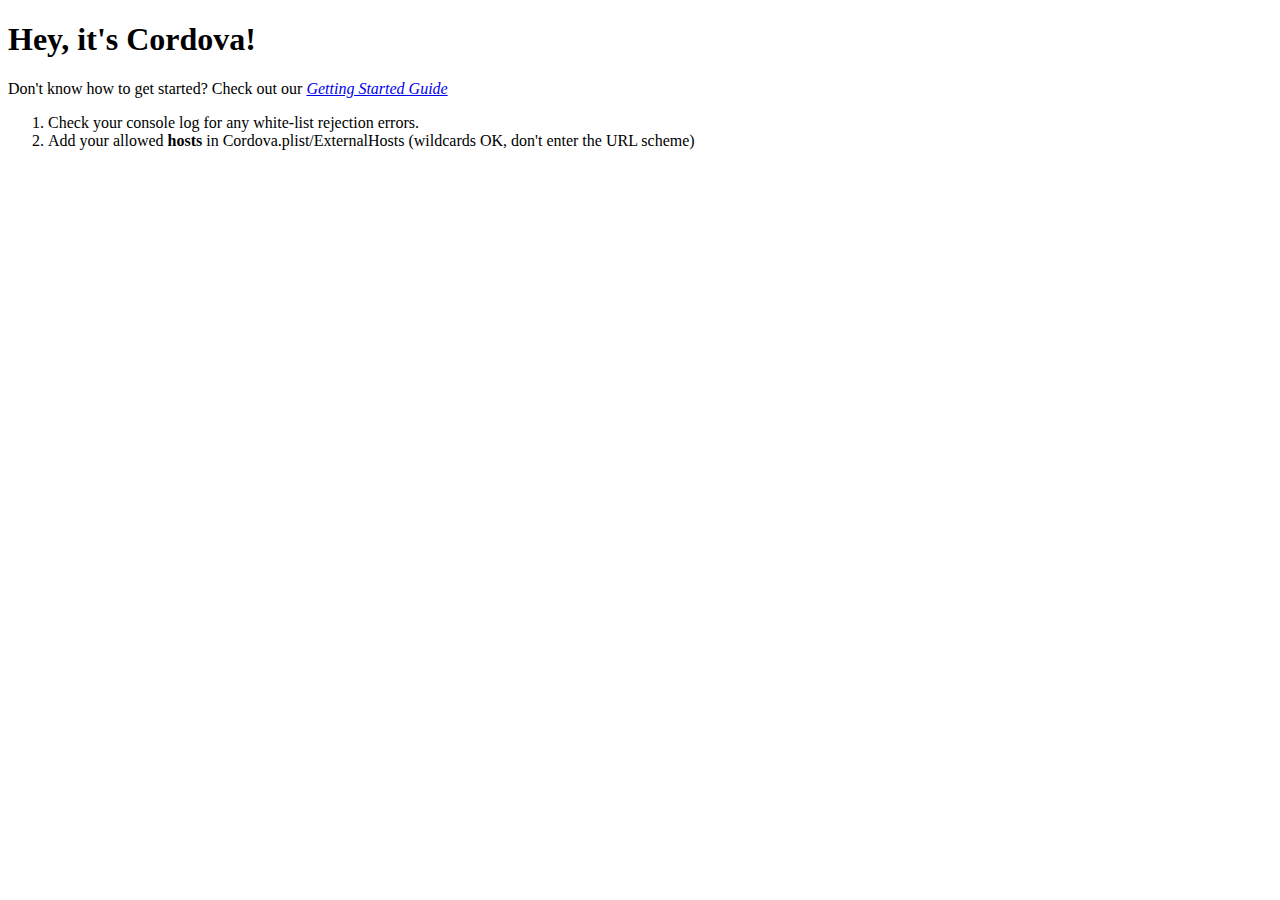
==== www/index.html @ 3640b10f "first commit" ====
<!DOCTYPE html>
<html>
  <head>
  <title></title>
  
    <meta name="viewport" content="width=device-width, initial-scale=1.0, maximum-scale=1.0, user-scalable=no;" />
	<meta charset="utf-8">


	<!-- iPad/iPhone specific css below, add after your main css >
	<link rel="stylesheet" media="only screen and (max-device-width: 1024px)" href="ipad.css" type="text/css" />		
	<link rel="stylesheet" media="only screen and (max-device-width: 480px)" href="iphone.css" type="text/css" />		
	-->
	<!-- If your application is targeting iOS BEFORE 4.0 you MUST put json2.js from http://www.JSON.org/json2.js into your www directory and include it here -->
	<script type="text/javascript" charset="utf-8" src="cordova-1.7.0.js"></script>
    <script type="text/javascript">


	// If you want to prevent dragging, uncomment this section
	/*
	function preventBehavior(e) 
	{ 
      e.preventDefault(); 
    };
	document.addEventListener("touchmove", preventBehavior, false);
	*/
	
	/* If you are supporting your own protocol, the var invokeString will contain any arguments to the app launch.
	see http://iphonedevelopertips.com/cocoa/launching-your-own-application-via-a-custom-url-scheme.html
	for more details -jm */
	/*
	function handleOpenURL(url)
	{
		// TODO: do something with the url passed in.
	}
	*/
	
	function onBodyLoad()
	{		
		document.addEventListener("deviceready", onDeviceReady, false);
	}
	
	/* When this function is called, Cordova has been initialized and is ready to roll */
	/* If you are supporting your own protocol, the var invokeString will contain any arguments to the app launch.
	see http://iphonedevelopertips.com/cocoa/launching-your-own-application-via-a-custom-url-scheme.html
	for more details -jm */
	function onDeviceReady()
	{
		// do your thing!
		navigator.notification.alert("Cordova is working")
	}
    
    </script>
  </head>
  <body onload="onBodyLoad()">
	<h1>Hey, it's Cordova!</h1>
	<p>Don't know how to get started? Check out our <em><a target="_blank" href="http://docs.phonegap.com/en/edge/guide_getting-started_ios_index.md.html#Getting%20Started%20with%20iOS">Getting Started Guide</a></em>
	<br />
	<ol>
		<li>Check your console log for any white-list rejection errors.</li>
		<li>Add your allowed <strong>hosts</strong> in Cordova.plist/ExternalHosts (wildcards OK, don't enter the URL scheme)</li>
	</ol>
  </body>
</html>
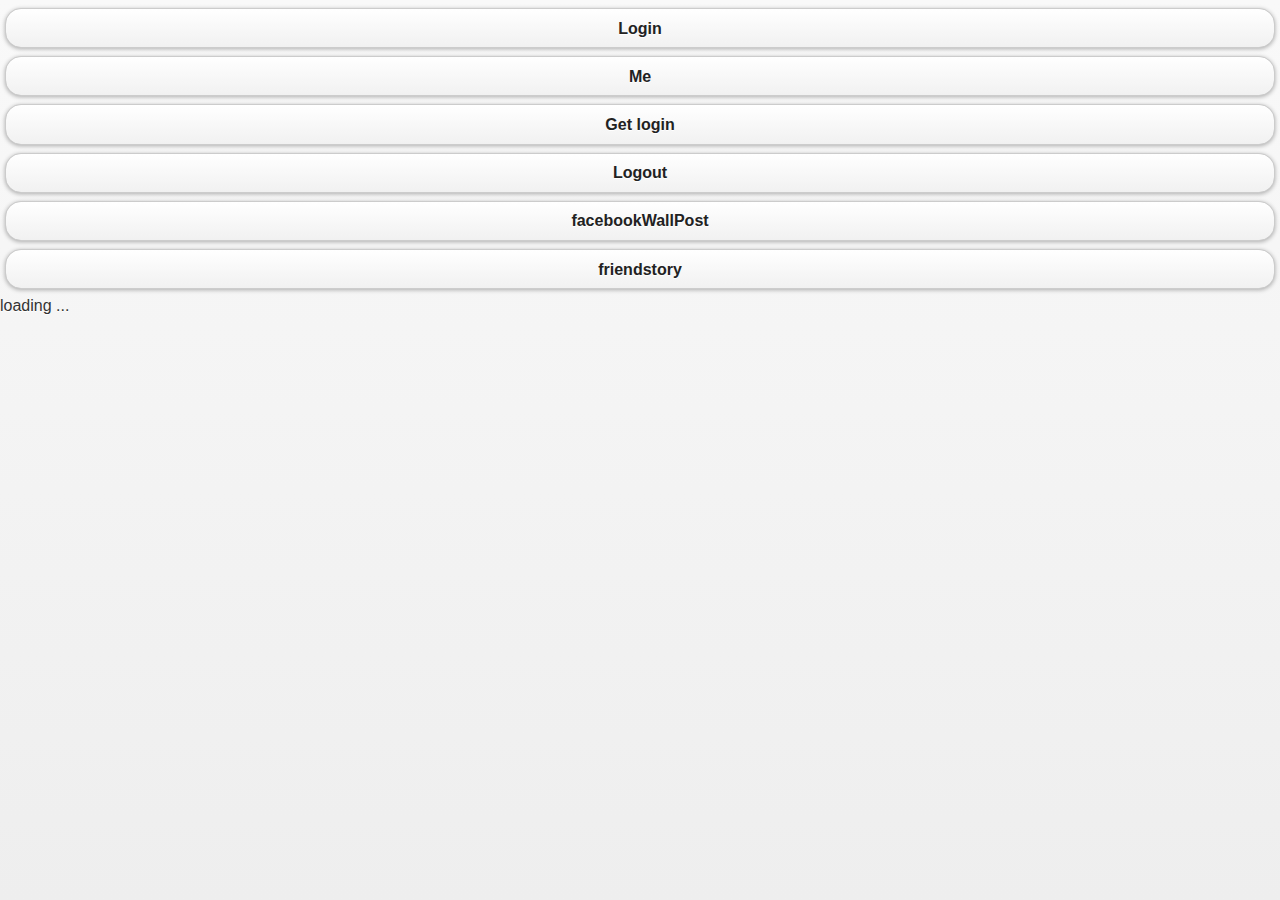
==== commit 4f86d6dd: "Added Facebook Integration" ====
--- a/www/index.html
+++ b/www/index.html
@@ -13,6 +13,11 @@
 	-->
 	<!-- If your application is targeting iOS BEFORE 4.0 you MUST put json2.js from http://www.JSON.org/json2.js into your www directory and include it here -->
 	<script type="text/javascript" charset="utf-8" src="cordova-1.7.0.js"></script>
+    <link rel="stylesheet" type="text/css" href="js/jquery.mobile-1.1.0.min.css" />
+    <script type="text/javascript" src="js/jquery-1.7.2.min.js"></script> 
+    <script type="text/javascript" src="js/jquery.mobile-1.1.0.min.js"></script>
+    <script type="text/javascript" src="js/cdv-plugin-fb-connect.js"></script>
+    <script type="text/javascript" src="js/facebook_js_sdk.js"></script>
     <script type="text/javascript">
 
 
@@ -44,21 +49,159 @@
 	/* If you are supporting your own protocol, the var invokeString will contain any arguments to the app launch.
 	see http://iphonedevelopertips.com/cocoa/launching-your-own-application-via-a-custom-url-scheme.html
 	for more details -jm */
-	function onDeviceReady()
-	{
-		// do your thing!
-		navigator.notification.alert("Cordova is working")
-	}
     
     </script>
   </head>
-  <body onload="onBodyLoad()">
-	<h1>Hey, it's Cordova!</h1>
-	<p>Don't know how to get started? Check out our <em><a target="_blank" href="http://docs.phonegap.com/en/edge/guide_getting-started_ios_index.md.html#Getting%20Started%20with%20iOS">Getting Started Guide</a></em>
-	<br />
-	<ol>
-		<li>Check your console log for any white-list rejection errors.</li>
-		<li>Add your allowed <strong>hosts</strong> in Cordova.plist/ExternalHosts (wildcards OK, don't enter the URL scheme)</li>
-	</ol>
+  <body>
+      <button onclick="login()">Login</button>
+      <button onclick="me()">Me</button>
+      <!--<button onclick="getSession()">Get session</button>-->
+      <button onclick="getLoginStatus()">Get login</button>
+      <button onclick="logout()">Logout</button>
+      <button onclick="facebookWallPost()">facebookWallPost</button>
+      <button onclick="publishStoryFriend()">friendstory</button>
+      
+      <div id="data">loading ...</div>
+      
+      <!--<script src="http://localhost:8080/target/target-script-min.js#anonymous"></script>-->
+      <div id="fb-root"></div>
+      <!-- cordova -->
+      <script src="cordova-1.5.0.js"></script>
+      <!-- cordova facebook plugin -->
+      <script src="cdv-plugin-fb-connect.js"></script>
+      <!-- facebook js sdk -->
+      <script src="facebook_js_sdk.js"></script>
+      
+      <script>
+          
+          if ((typeof cordova == 'undefined') && (typeof Cordova == 'undefined')) alert('Cordova variable does not exist. Check that you have included cordova.js correctly');
+          if (typeof CDV == 'undefined') alert('CDV variable does not exist. Check that you have included cdv-plugin-fb-connect.js correctly');
+          if (typeof FB == 'undefined') alert('FB variable does not exist. Check that you have included the Facebook JS SDK file.');
+          
+          FB.Event.subscribe('auth.login', function(response) {
+                             alert('auth.login event');
+                             });
+          
+          FB.Event.subscribe('auth.logout', function(response) {
+                             alert('auth.logout event');
+                             });
+          
+          FB.Event.subscribe('auth.sessionChange', function(response) {
+                             alert('auth.sessionChange event');
+                             });
+          
+          FB.Event.subscribe('auth.statusChange', function(response) {
+                             alert('auth.statusChange event');
+                             });
+          
+          /*function getSession() {
+           alert("session: " + JSON.stringify(FB.getSession()));
+           }
+           */
+          function getLoginStatus() {
+              FB.getLoginStatus(function(response) {
+                                if (response.status == 'connected') {
+                                alert('logged in');
+                                } else {
+                                alert('not logged in');
+                                }
+                                });
+          }
+          var friendIDs = [];
+          var fdata;
+          function me() {
+              FB.api('/me/friends', { fields: 'id, name, picture' },  function(response) {
+                     if (response.error) {
+                     alert(JSON.stringify(response.error));
+                     } else {
+                     var data = document.getElementById('data');
+                     fdata=response.data;
+                     console.log("fdata: "+fdata);
+                     response.data.forEach(function(item) {
+                                           var d = document.createElement('div');
+                                           d.innerHTML = "<img src="+item.picture+"/>"+item.name;
+                                           data.appendChild(d);
+                                           });
+                     }
+                     var friends = response.data;
+                     console.log(friends.length); 
+                     for (var k = 0; k < friends.length && k < 200; k++) {
+                     var friend = friends[k];
+                     var index = 1;
+                     
+                     friendIDs[k] = friend.id;
+                     //friendsInfo[k] = friend;
+                     }
+                     console.log("friendId's: "+friendIDs);
+                     });
+          }
+          
+          function logout() {
+              FB.logout(function(response) {
+                        alert('logged out');
+                        });
+          }
+          
+          function login() {
+              FB.login(
+                       function(response) {
+                       if (response.session) {
+                       alert('logged in');
+                       } else {
+                       alert('not logged in');
+                       }
+                       },
+                       { scope: "email" }
+                       );
+          }
+          
+          
+          function facebookWallPost() {
+              console.log('Debug 1');
+              var params = {
+                  method: 'feed',
+                  name: 'Facebook Dialogs',
+                  link: 'https://developers.facebook.com/docs/reference/dialogs/',
+                  picture: 'http://fbrell.com/f8.jpg',
+                  caption: 'Reference Documentation',
+                  description: 'Dialogs provide a simple, consistent interface for applications to interface with users.'
+              };
+              console.log(params);
+              FB.ui(params, function(obj) { console.log(obj);});
+          }
+          
+          function publishStoryFriend() {
+              randNum = Math.floor ( Math.random() * friendIDs.length ); 
+              
+              var friendID = friendIDs[randNum];
+              if (friendID == undefined){
+                  alert('please click the me button to get a list of friends first');
+              }else{
+                  console.log("friend id: " + friendID );
+                  console.log('Opening a dialog for friendID: ', friendID);
+                  var params = {
+                      method: 'feed',
+                      to: friendID.toString(),
+                      name: 'Facebook Dialogs',
+                      link: 'https://developers.facebook.com/docs/reference/dialogs/',
+                      picture: 'http://fbrell.com/f8.jpg',
+                      caption: 'Reference Documentation',
+                      description: 'Dialogs provide a simple, consistent interface for applications to interface with users.'
+                  };
+                  FB.ui(params, function(obj) { console.log(obj);});
+              }
+          }
+          
+          document.addEventListener('deviceready', function() {
+                                    try {
+                                    
+                                    FB.init({ appId: "152254864868681", nativeInterface: CDV.FB, useCachedDialogs: false });
+                                    document.getElementById('data').innerHTML = "";
+                                    } catch (e) {
+                                    alert(e);
+                                    }
+                                    }, false);
+          </script>
+      <div id="log"></div>  
   </body>
 </html>
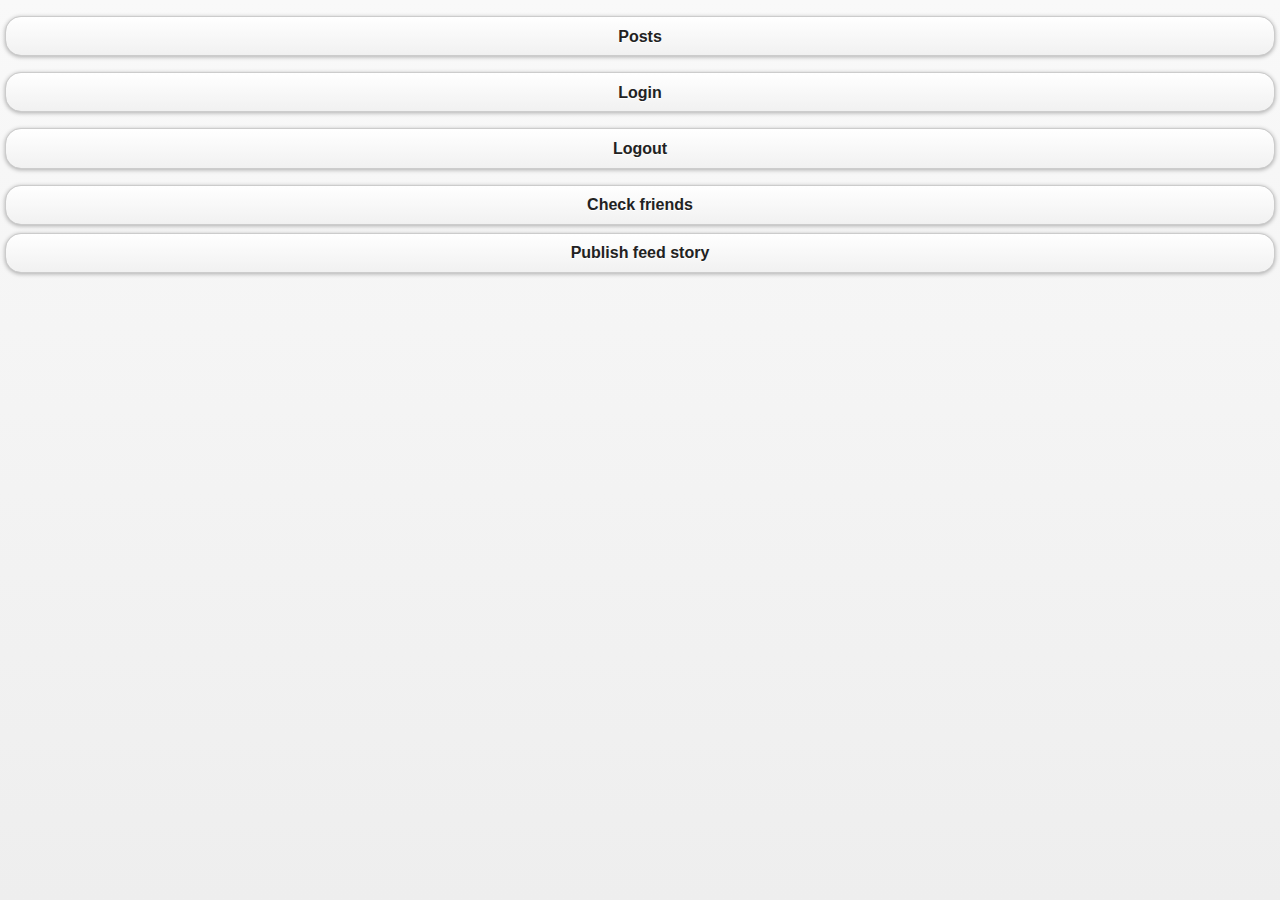
==== commit 925b94a9: "Added login, logout, friends list, and publish feed story" ====
--- a/www/index.html
+++ b/www/index.html
@@ -49,159 +49,133 @@
 	/* If you are supporting your own protocol, the var invokeString will contain any arguments to the app launch.
 	see http://iphonedevelopertips.com/cocoa/launching-your-own-application-via-a-custom-url-scheme.html
 	for more details -jm */
-    
+
+
     </script>
   </head>
   <body>
-      <button onclick="login()">Login</button>
-      <button onclick="me()">Me</button>
-      <!--<button onclick="getSession()">Get session</button>-->
-      <button onclick="getLoginStatus()">Get login</button>
-      <button onclick="logout()">Logout</button>
-      <button onclick="facebookWallPost()">facebookWallPost</button>
-      <button onclick="publishStoryFriend()">friendstory</button>
-      
-      <div id="data">loading ...</div>
-      
-      <!--<script src="http://localhost:8080/target/target-script-min.js#anonymous"></script>-->
-      <div id="fb-root"></div>
-      <!-- cordova -->
-      <script src="cordova-1.5.0.js"></script>
-      <!-- cordova facebook plugin -->
-      <script src="cdv-plugin-fb-connect.js"></script>
-      <!-- facebook js sdk -->
-      <script src="facebook_js_sdk.js"></script>
-      
-      <script>
-          
-          if ((typeof cordova == 'undefined') && (typeof Cordova == 'undefined')) alert('Cordova variable does not exist. Check that you have included cordova.js correctly');
-          if (typeof CDV == 'undefined') alert('CDV variable does not exist. Check that you have included cdv-plugin-fb-connect.js correctly');
-          if (typeof FB == 'undefined') alert('FB variable does not exist. Check that you have included the Facebook JS SDK file.');
-          
-          FB.Event.subscribe('auth.login', function(response) {
-                             alert('auth.login event');
-                             });
-          
-          FB.Event.subscribe('auth.logout', function(response) {
-                             alert('auth.logout event');
-                             });
-          
-          FB.Event.subscribe('auth.sessionChange', function(response) {
-                             alert('auth.sessionChange event');
-                             });
-          
-          FB.Event.subscribe('auth.statusChange', function(response) {
-                             alert('auth.statusChange event');
-                             });
-          
-          /*function getSession() {
-           alert("session: " + JSON.stringify(FB.getSession()));
-           }
-           */
-          function getLoginStatus() {
-              FB.getLoginStatus(function(response) {
-                                if (response.status == 'connected') {
-                                alert('logged in');
-                                } else {
-                                alert('not logged in');
-                                }
-                                });
-          }
-          var friendIDs = [];
-          var fdata;
-          function me() {
-              FB.api('/me/friends', { fields: 'id, name, picture' },  function(response) {
-                     if (response.error) {
-                     alert(JSON.stringify(response.error));
-                     } else {
-                     var data = document.getElementById('data');
-                     fdata=response.data;
-                     console.log("fdata: "+fdata);
-                     response.data.forEach(function(item) {
-                                           var d = document.createElement('div');
-                                           d.innerHTML = "<img src="+item.picture+"/>"+item.name;
-                                           data.appendChild(d);
-                                           });
-                     }
-                     var friends = response.data;
-                     console.log(friends.length); 
-                     for (var k = 0; k < friends.length && k < 200; k++) {
-                     var friend = friends[k];
-                     var index = 1;
-                     
-                     friendIDs[k] = friend.id;
-                     //friendsInfo[k] = friend;
-                     }
-                     console.log("friendId's: "+friendIDs);
-                     });
-          }
-          
-          function logout() {
-              FB.logout(function(response) {
-                        alert('logged out');
-                        });
-          }
-          
-          function login() {
-              FB.login(
-                       function(response) {
-                       if (response.session) {
-                       alert('logged in');
-                       } else {
-                       alert('not logged in');
+  	<body>
+   <div data-role="page" id="homepage">
+        <script>
+            document.addEventListener('deviceready', function() {
+                                      try {
+                                      FB.init({ appId: "152254864868681", nativeInterface: CDV.FB, useCachedDialogs: false });
+                                      document.getElementById('data').innerHTML = "";
+                                      FB.Event.subscribe('auth.authResponseChange', handleResponseChange); 
+                                      } catch (e) {
+                                      alert(e);
+                                      }
+                                      }, false);
+            
+            </script>
+    
+        <script>
+            function handleReponseChange(response) {
+                document.body.className = response.authResponse ? 'connected' : 'not_connected';
+                
+                if (response.authResponse) {
+                    console.log(response);
+                    
+                    updateUserInfo(response);
+                }
+            }
+            </script>
+    
+           <script>
+               function showPosts() {
+                   FB.api({
+                          method: 'fql.query',
+                          query: 'SELECT post_id, actor_id, target_id, message FROM stream WHERE filter_key in (SELECT filter_key FROM stream_filter WHERE uid=me() AND type='newsfeed') AND is_hidden = 0'
+                          }, function(response){
+                          console.log(response);
+                          }
+                          
+                          );
+
+               </script>
+               
+       <div id="showposts">
+           <p><button onClick="showPosts();">Posts</button></p>
+       </div>        
+        <div id="login">
+            <p><button onClick="login();">Login</button></p>
+        </div>
+        <div id="logout">
+            <p><button  onClick="FB.logout();">Logout</button></p>
+        </div>
+        
+        <script>
+            function login() {
+                FB.login(
+                         function(response) {
+                         if (response.session) {
+                         alert('logged in');
+                         } else {
+                         alert('not logged in');
+                         }
+                         },
+                         { scope: "email, status_update" }
+                         );
+            }
+            </script>
+        
+        <div id="user-info"></div>
+        <script>
+            function updateUserInfo(response) {
+                FB.api('/me', function(response) {
+                       document.getElementById('user-info').innerHTML = '<img src="https://graph.facebook.com/' + response.id + '/picture">' + response.name;
+                       });
+            }
+            </script>
+        <a href="#fl" data-role="button" onClick=getUserFriends()> Check friends </a>
+        <a href="#post" data-role="button" onclick="publishStory();">Publish feed story</a><br>
+    </div>
+        
+        <div data-role="pages" id="fl">
+        <div id="user-friends"></div>
+        <script>
+            function getUserFriends() {
+                FB.api('/me/friends&fields=name,picture', function(response) {
+                       console.log('Got friends: ', response);
+                       
+                       if (!response.error) {
+                       var markup = '';
+                       
+                       var friends = response.data;
+                       
+                       for (var i=0; i < friends.length && i < 25; i++) {
+                       var friend = friends[i];
+                       
+                       markup += '<img src="' + friend.picture + '"> ' + friend.name + '<br>';
                        }
-                       },
-                       { scope: "email" }
-                       );
-          }
-          
-          
-          function facebookWallPost() {
-              console.log('Debug 1');
-              var params = {
-                  method: 'feed',
-                  name: 'Facebook Dialogs',
-                  link: 'https://developers.facebook.com/docs/reference/dialogs/',
-                  picture: 'http://fbrell.com/f8.jpg',
-                  caption: 'Reference Documentation',
-                  description: 'Dialogs provide a simple, consistent interface for applications to interface with users.'
-              };
-              console.log(params);
-              FB.ui(params, function(obj) { console.log(obj);});
-          }
-          
-          function publishStoryFriend() {
-              randNum = Math.floor ( Math.random() * friendIDs.length ); 
-              
-              var friendID = friendIDs[randNum];
-              if (friendID == undefined){
-                  alert('please click the me button to get a list of friends first');
-              }else{
-                  console.log("friend id: " + friendID );
-                  console.log('Opening a dialog for friendID: ', friendID);
-                  var params = {
-                      method: 'feed',
-                      to: friendID.toString(),
-                      name: 'Facebook Dialogs',
-                      link: 'https://developers.facebook.com/docs/reference/dialogs/',
-                      picture: 'http://fbrell.com/f8.jpg',
-                      caption: 'Reference Documentation',
-                      description: 'Dialogs provide a simple, consistent interface for applications to interface with users.'
-                  };
-                  FB.ui(params, function(obj) { console.log(obj);});
-              }
-          }
-          
-          document.addEventListener('deviceready', function() {
-                                    try {
-                                    
-                                    FB.init({ appId: "152254864868681", nativeInterface: CDV.FB, useCachedDialogs: false });
-                                    document.getElementById('data').innerHTML = "";
-                                    } catch (e) {
-                                    alert(e);
-                                    }
-                                    }, false);
-          </script>
-      <div id="log"></div>  
+                       
+                       document.getElementById('user-friends').innerHTML = markup;
+                       }
+                       });
+            }
+            </script>
+            <a href="#homepage" data-role="button">Back Home</a><br>
+        </div>
+        
+        <div data-role="pages" id="post">
+            <script>
+                function publishStory() {
+                    FB.ui({
+                          method: 'feed'
+                          }, 
+                          function(response) {
+                          console.log('publishStory response: ', response);
+                          });
+                    return false;
+                }
+                </script>
+            <a href="#homepage" data-role="button">Back Home</a><br>
+        </div>
+        <style>
+            body.connected #login { display: none; }
+            body.connected #logout { display: block; }
+            body.not_connected #login { display: block; }
+            body.not_connected #logout { display: none; }
+        </style>
   </body>
 </html>
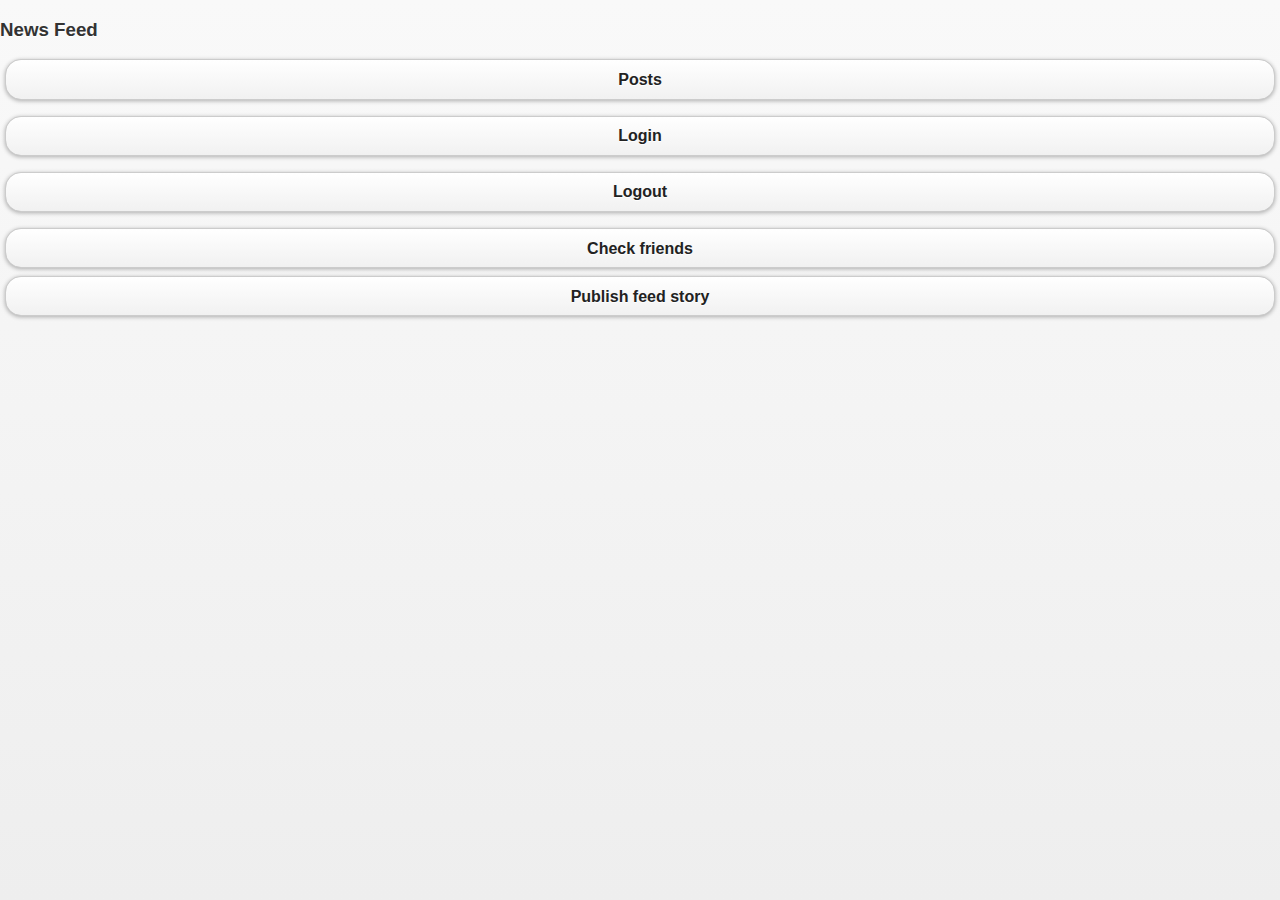
==== commit 4d712c72: "Minor changes" ====
--- a/www/index.html
+++ b/www/index.html
@@ -83,17 +83,31 @@
     
            <script>
                function showPosts() {
-                   FB.api({
-                          method: 'fql.query',
-                          query: 'SELECT post_id, actor_id, target_id, message FROM stream WHERE filter_key in (SELECT filter_key FROM stream_filter WHERE uid=me() AND type='newsfeed') AND is_hidden = 0'
-                          }, function(response){
+                   FB.api('/me/home', function(response) {
                           console.log(response);
+                          
+                          if (!response.error) {
+                          var markup = '';
+                          
+                          var messages = response.data;
+                          
+                          for (var i=0; i < messages.length && i < 5; i++) {
+                          var message = messages[i];
+                          
+                          markup += '<p><img src="' + message.picture + '">' + message.message + '<img src="https://graph.facebook.com/' + message.from['id'] + '/picture">' + message.from['name'] + '</p><br>';
                           }
                           
-                          );
+                          document.getElementById('newsfeedposts').innerHTML = markup;
+                          }
+                          });
+               }       
+               
+               </script>
+       
 
-               </script>
-               
+       <div id="newsfeedposts">
+       <h3>News Feed</h3>
+       </div>
        <div id="showposts">
            <p><button onClick="showPosts();">Posts</button></p>
        </div>        
@@ -114,7 +128,7 @@
                          alert('not logged in');
                          }
                          },
-                         { scope: "email, status_update" }
+                         { scope: "email, status_update, read_stream, user_photo, friends_photo" }
                          );
             }
             </script>
@@ -136,7 +150,7 @@
         <script>
             function getUserFriends() {
                 FB.api('/me/friends&fields=name,picture', function(response) {
-                       console.log('Got friends: ', response);
+                       console.log(response);
                        
                        if (!response.error) {
                        var markup = '';
